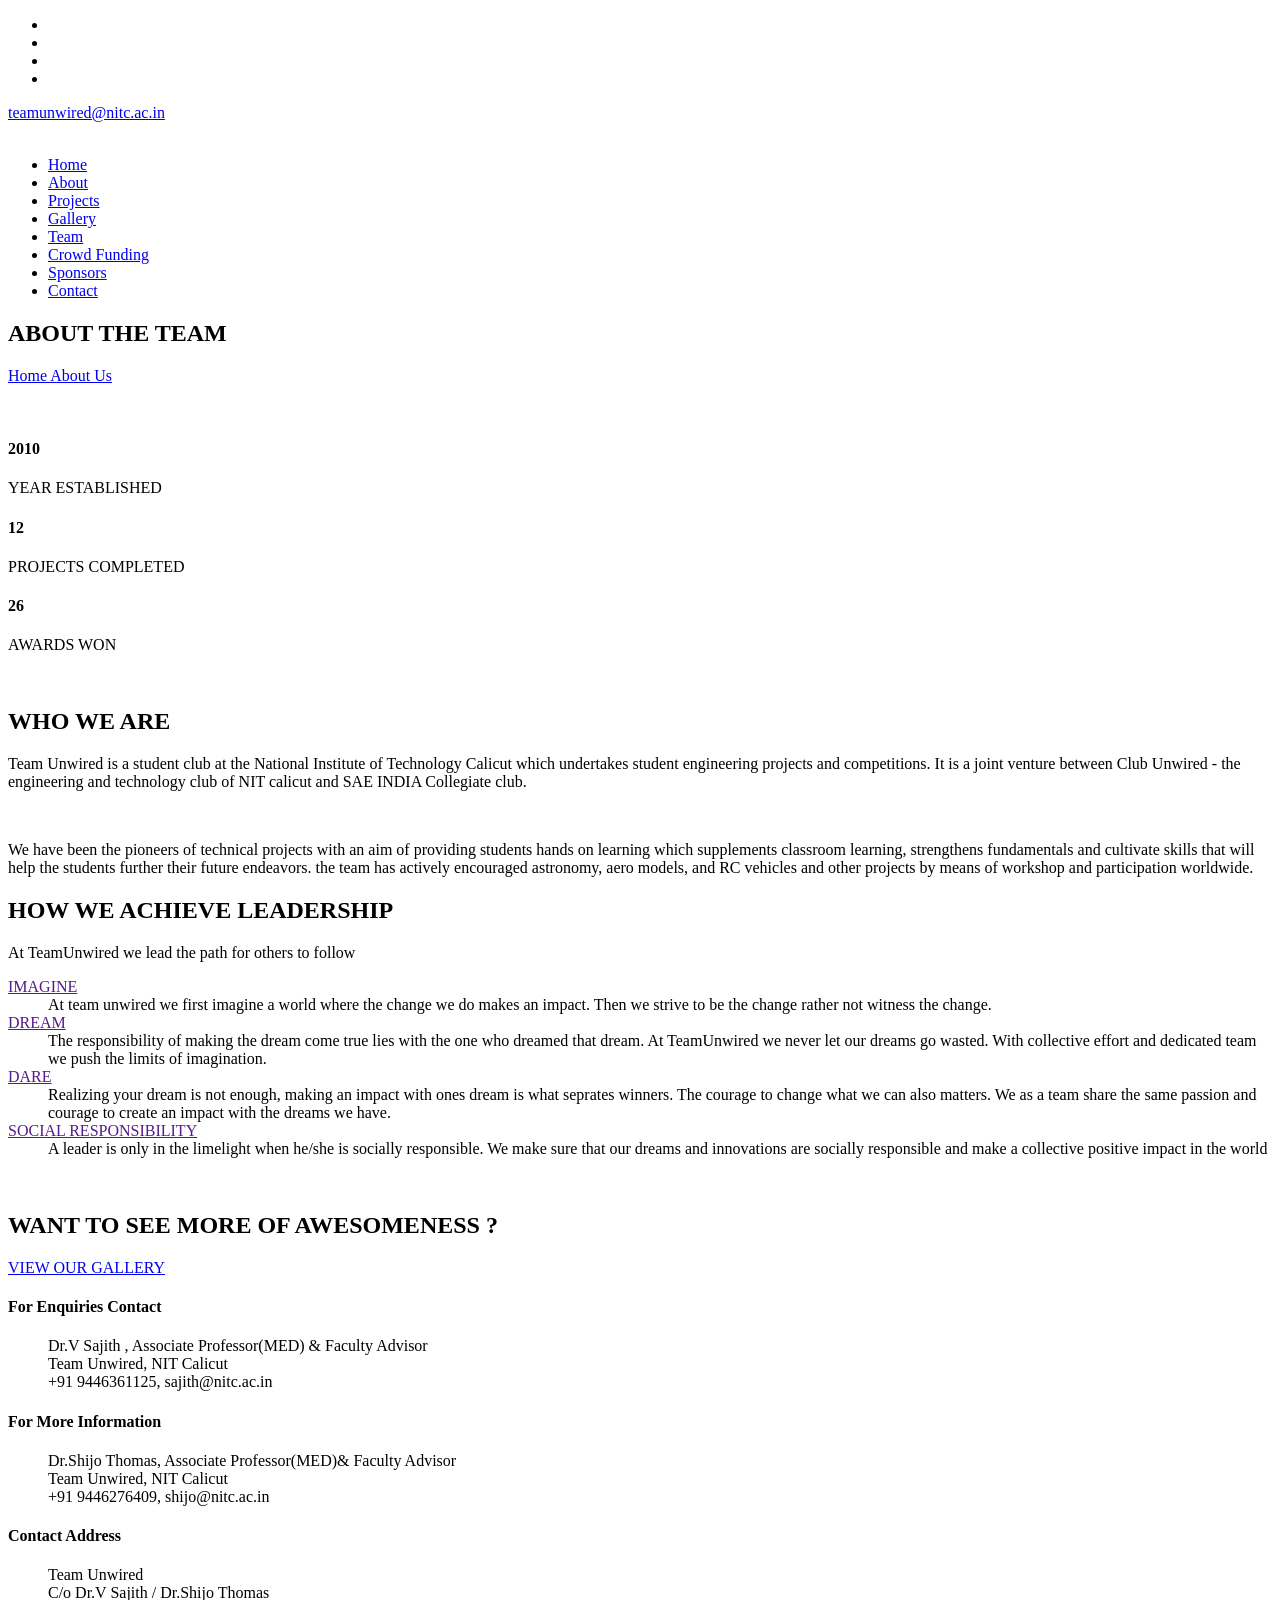
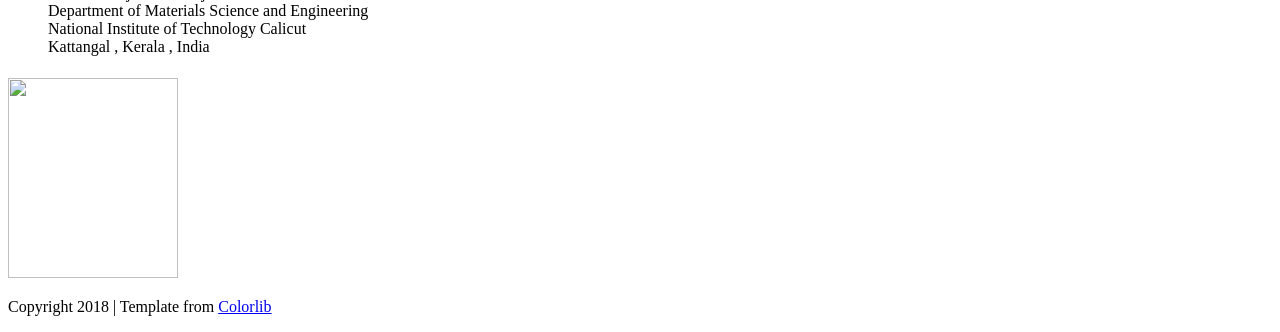
==== about.html @ f7194460 "added crowd funding" ====
<!DOCTYPE html>
<html lang="zxx" class="no-js">

<head>
    <!-- Google tag (gtag.js) -->
<script async src="https://www.googletagmanager.com/gtag/js?id=G-GL8MBPM63T"></script>
<script>
  window.dataLayer = window.dataLayer || [];
  function gtag(){dataLayer.push(arguments);}
  gtag('js', new Date());

  gtag('config', 'G-GL8MBPM63T');
</script>
    <!-- Mobile Specific Meta -->
    <meta name="viewport" content="width=device-width, initial-scale=1, shrink-to-fit=no">
    <!-- Favicon-->
    <link rel="shortcut icon" href="img/fav.png">
    <!-- Meta Keyword -->
    <meta name="keywords" content="teamunwired">
    <!-- meta character set -->
    <meta charset="UTF-8">
    <!-- Site Title -->
    <title>teamunwired | About</title>

    <link href="https://fonts.googleapis.com/css?family=Poppins:100,200,400,300,500,600,700" rel="stylesheet">
    <!--
			CSS
			============================================= -->
    <link rel="stylesheet" href="css/linearicons.css">
    <link rel="stylesheet" href="css/font-awesome.min.css">
    <link rel="stylesheet" href="css/bootstrap.css">
    <link rel="stylesheet" href="css/magnific-popup.css">
    <link rel="stylesheet" href="css/nice-select.css">
    <link rel="stylesheet" href="css/animate.min.css">
    <link rel="stylesheet" href="css/owl.carousel.css">
    <link rel="stylesheet" href="css/jquery-ui.css">
    <link rel="stylesheet" href="css/main.css">
</head>

<body>
    <header id="header" id="home">
        <div class="header-top">
            <div class="container">
                <div class="row">
                    <div class="col-lg-6 col-sm-6 col-8 header-top-left no-padding">
                        <ul>
                            
                            <!-- <li><a href="https://twitter.com/teamunwired"><i class="fa fa-twitter"></i></a></li> -->
                            <li><a href="https://www.instagram.com/teamunwired_nitcalicut/"><i class="fa fa-instagram"></i></a></li>
                            <li><a href="https://www.linkedin.com/company/team-unwired/"><i class="fa fa-linkedin"></i></a></li>
                            <li><a href="https://www.facebook.com/teamunwired/"><i class="fa fa-facebook"></i></a></li>
                            <li><a href="https://www.youtube.com/channel/UCZ-1FWuBQePQeAdoZx1S7Pw"><i class="fa fa-youtube"></i></a></li>
                        </ul>
                    </div>
                    <div class="col-lg-6 col-sm-6 col-4 header-top-right no-padding">
                        <!-- <a href="+91 6282872904"><span class="lnr lnr-phone-handset"></span> <span class="text">+91 6282872904</span></a> -->
                        <a href="teamunwired@nitc.ac.in"><span class="lnr lnr-envelope"></span> <span class="text">teamunwired@nitc.ac.in</span></a>
                    </div>
                </div>
            </div>
        </div>
        <div class="container main-menu">
            <div class="row align-items-center justify-content-between d-flex">
                <div id="logo">
                    <a href="index.html"><img src="img/logo.png" alt="" title="" /></a>
                </div>
                <nav id="nav-menu-container">
                    <ul class="nav-menu">
                        <li><a href="index.html">Home</a></li>
                        <li><a href="about.html">About</a></li>
                        <li><a href="projects.html">Projects</a></li>
                        <li><a href="gallery.html">Gallery</a></li>
                        <li><a href="teamtry.html">Team</a></li>
                        <li><a href="https://donate.teamunwired.in/">Crowd Funding</a></li>
			            <li><a href="sponsors.html">Sponsors</a></li>    
                        <li><a href="contact.html">Contact</a></li>
                        
                    </ul>
                </nav>
                <!-- #nav-menu-container -->
            </div>
        </div>
    </header>
    <!-- #header -->

    <!-- start banner Area -->
    <section class="banner-area relative about-banner" id="home">
        <div class="overlay overlay-bg"></div>
        <div class="container">
            <div class="row d-flex align-items-center justify-content-center">
                <div class="about-content col-lg-12">
                    <h1 class="text-white">
								ABOUT THE TEAM			
							</h1>
                    <p class="text-white link-nav"><a href="index.html">Home </a> <span class="lnr lnr-arrow-right"></span> <a href="about.html"> About Us</a></p>
                    <br>
                </div>
            </div>
        </div>
    </section>
    <!-- End banner Area -->

    <!-- Start feature Area -->
    <section class="feature-area pb-120">
        <div class="container">
            <div class="row">
                <div class="col-lg-4">
                    <div class="single-feature">
                        <div class="title">
                            <h4>2010</h4>
                        </div>
                        <div class="desc-wrap">
                            <p>
                                YEAR ESTABLISHED
                            </p>
                        </div>
                    </div>
                </div>
                <div class="col-lg-4">
                    <div class="single-feature">
                        <div class="title">
                            <h4>12</h4>
                        </div>
                        <div class="desc-wrap">
                            <p>
                                PROJECTS COMPLETED
                            </p>
                        </div>
                    </div>
                </div>
                <div class="col-lg-4">
                    <div class="single-feature">
                        <div class="title">
                            <h4>26</h4>
                        </div>
                        <div class="desc-wrap">
                            <p>
                                AWARDS WON
                            </p>
                        </div>
                    </div>
                </div>
            </div>
        </div>
    </section>
    <!-- End feature Area -->

    <!-- Start info Area -->
    <section class="info-area pb-120">
        <div class="container-fluid">
            <div class="row align-items-center">
                <div class="col-lg-6 no-padding info-area-left">
                    <img class="img-fluid" src="img/about-img.jpg" alt="">
                </div>
                <div class="col-lg-6 info-area-right">
                    <h1>WHO WE ARE</h1>
                    <p>Team Unwired is a student club at the National Institute of Technology Calicut which undertakes student engineering projects and competitions. It is a joint venture between Club Unwired - the engineering and technology club of NIT calicut and SAE INDIA Collegiate club.</p>
                    <br>
                    <p>
                        We have been the pioneers of technical projects with an aim of providing students hands on learning which supplements classroom learning, strengthens fundamentals and cultivate skills that will help the students further their future endeavors. the team has actively encouraged astronomy, aero models, and RC vehicles and other projects by means of workshop and participation worldwide.
                    </p>
                </div>
            </div>
        </div>
    </section>
    <!-- End info Area -->

    <!-- Start course-mission Area -->
    <section class="course-mission-area pb-120">
        <div class="container">
            <div class="row d-flex justify-content-center">
                <div class="menu-content pb-70 col-lg-8">
                    <div class="title text-center">
                        <h1 class="mb-10">HOW WE ACHIEVE LEADERSHIP</h1>
                        <p>At TeamUnwired we lead the path for others to follow</p>
                    </div>
                </div>
            </div>
            <div class="row">
                <div class="col-md-6 accordion-left">

                    <!-- accordion 2 start-->
                    <dl class="accordion">
                        <dt>
                                    <a href="">IMAGINE</a>
                                </dt>
                        <dd>
                            At team unwired we first imagine a world where the change we do makes an impact. Then we strive to be the change rather not witness the change.
                        </dd>
                        <dt>
                                    <a href="">DREAM</a>
                                </dt>
                        <dd>
                            The responsibility of making the dream come true lies with the one who dreamed that dream. At TeamUnwired we never let our dreams go wasted. With collective effort and dedicated team we push the limits of imagination.
                        </dd>
                        <dt>
                                    <a href="">DARE</a>
                                </dt>
                        <dd>
                            Realizing your dream is not enough, making an impact with ones dream is what seprates winners. The courage to change what we can also matters. We as a team share the same passion and courage to create an impact with the dreams we have.
                        </dd>
                        <dt>
                                    <a href="">SOCIAL RESPONSIBILITY</a>
                                </dt>
                        <dd>
                            A leader is only in the limelight when he/she is socially responsible. We make sure that our dreams and innovations are socially responsible and make a collective positive impact in the world
                        </dd>
                    </dl>
                    <!-- accordion 2 end-->
                </div>
                <div class="col-md-6 video-right justify-content-center align-items-center d-flex relative">
                    <div class="overlay overlay-bg"></div>
                    <a class="play-btn" href="https://www.youtube.com/watch?v=EsDhRkqGwk8"><img class="img-fluid mx-auto" src="img/play.png" alt=""></a>
                </div>
            </div>
        </div>
    </section>
    <!-- End course-mission Area -->

    <!-- Start cta-two Area -->
    <section class="cta-two-area">
        <div class="container">
            <div class="row">
                <div class="col-lg-8 cta-left">
                    <h1>WANT TO SEE MORE OF AWESOMENESS ?</h1>
                </div>
                <div class="col-lg-4 cta-right">
                    <a class="primary-btn wh" href="gallery.html">VIEW OUR GALLERY</a>
                </div>
            </div>
        </div>
    </section>
    <!-- End cta-two Area -->

    <!-- start footer Area -->
    <footer class="footer-area section-gap">
        <div class="container">
            <div class="row">
                <div class="col-lg-2 col-md-6 col-sm-6">
                    <div class="single-footer-widget">
                        <h4>For Enquiries Contact</h4>
                        <ul>
                            Dr.V Sajith , Associate Professor(MED) & Faculty Advisor
                            <br>Team Unwired, NIT Calicut
                            <br>+91 9446361125, sajith@nitc.ac.in
                        </ul>
                    </div>
                </div>
                <div class="col-lg-2 col-md-6 col-sm-6">
                    <div class="single-footer-widget">
                        <h4>For More Information</h4>
                        <ul>
                            Dr.Shijo Thomas, Associate Professor(MED)& Faculty Advisor
                            <br>Team Unwired, NIT Calicut
                            <br>+91 9446276409, shijo@nitc.ac.in
                        </ul>
                    </div>
                </div>
                <div class="col-lg-2 col-md-6 col-sm-6">
                    <div class="single-footer-widget">
                        <h4>Contact Address</h4>
                        <ul>
                            Team Unwired
                            <br>C/o Dr.V Sajith / Dr.Shijo Thomas
                            <br>Department of Materials Science and Engineering
                            <br>National Institute of Technology Calicut
                            <br>Kattangal , Kerala , India
                        </ul>
                    </div>
                </div>
                <div class="col-lg-2 col-md-6 col-sm-6">
                    <div class="single-footer-widget">
                        <h4></h4>
                        <ul>

                        </ul>
                    </div>
                </div>
                <div class="col-lg-4  col-md-6 col-sm-6">
                    <div class="single-footer-widget">
                        <div class="section">
                            <img src="img/lg1.jpg" height="200" width="170"></img>

                        </div>
                    </div>
                </div>
            </div>
            <div class="footer-bottom row align-items-center justify-content-between">
                <p class="footer-text m-0 col-lg-6 col-md-12">
                    <!-- Link back to Colorlib can't be removed. Template is licensed under CC BY 3.0. -->
                    Copyright 2018
                    <script>
                    </script> | Template from <a href="https://colorlib.com" target="_blank">Colorlib</a>
                    <!-- Link back to Colorlib can't be removed. Template is licensed under CC BY 3.0. -->
                </p>
                <div class="col-lg-6 col-sm-12 footer-social">
                    <a href="https://www.facebook.com/teamunwired/"><i class="fa fa-facebook"></i></a>
                    <a href="https://www.instagram.com/teamunwired_nitcalicut/"><i class="fa fa-instagram"></i></a>
                    <a href="https://www.linkedin.com/company/team-unwired/"><i class="fa fa-linkedin"></i></a>
                    <!-- <a href="https://twitter.com/teamunwired"><i class="fa fa-twitter"></i></a> -->
                    <a href="https://www.youtube.com/channel/UCZ-1FWuBQePQeAdoZx1S7Pw"><i class="fa fa-youtube"></i></a>
                    
                    
                </div>
            </div>
        </div>
    </footer>
    <!-- End footer Area -->

    <script src="js/vendor/jquery-2.2.4.min.js"></script>
    <script src="js/vendor/bootstrap.min.js"></script>
    <script src="js/easing.min.js"></script>
    <script src="js/hoverIntent.js"></script>
    <script src="js/superfish.min.js"></script>
    <script src="js/jquery.magnific-popup.min.js"></script>
    <script src="js/jquery.tabs.min.js"></script>
    <script src="js/jquery.nice-select.min.js"></script>
    <script src="js/owl.carousel.min.js"></script>
    <script src="js/main.js"></script>
</body>

</html>
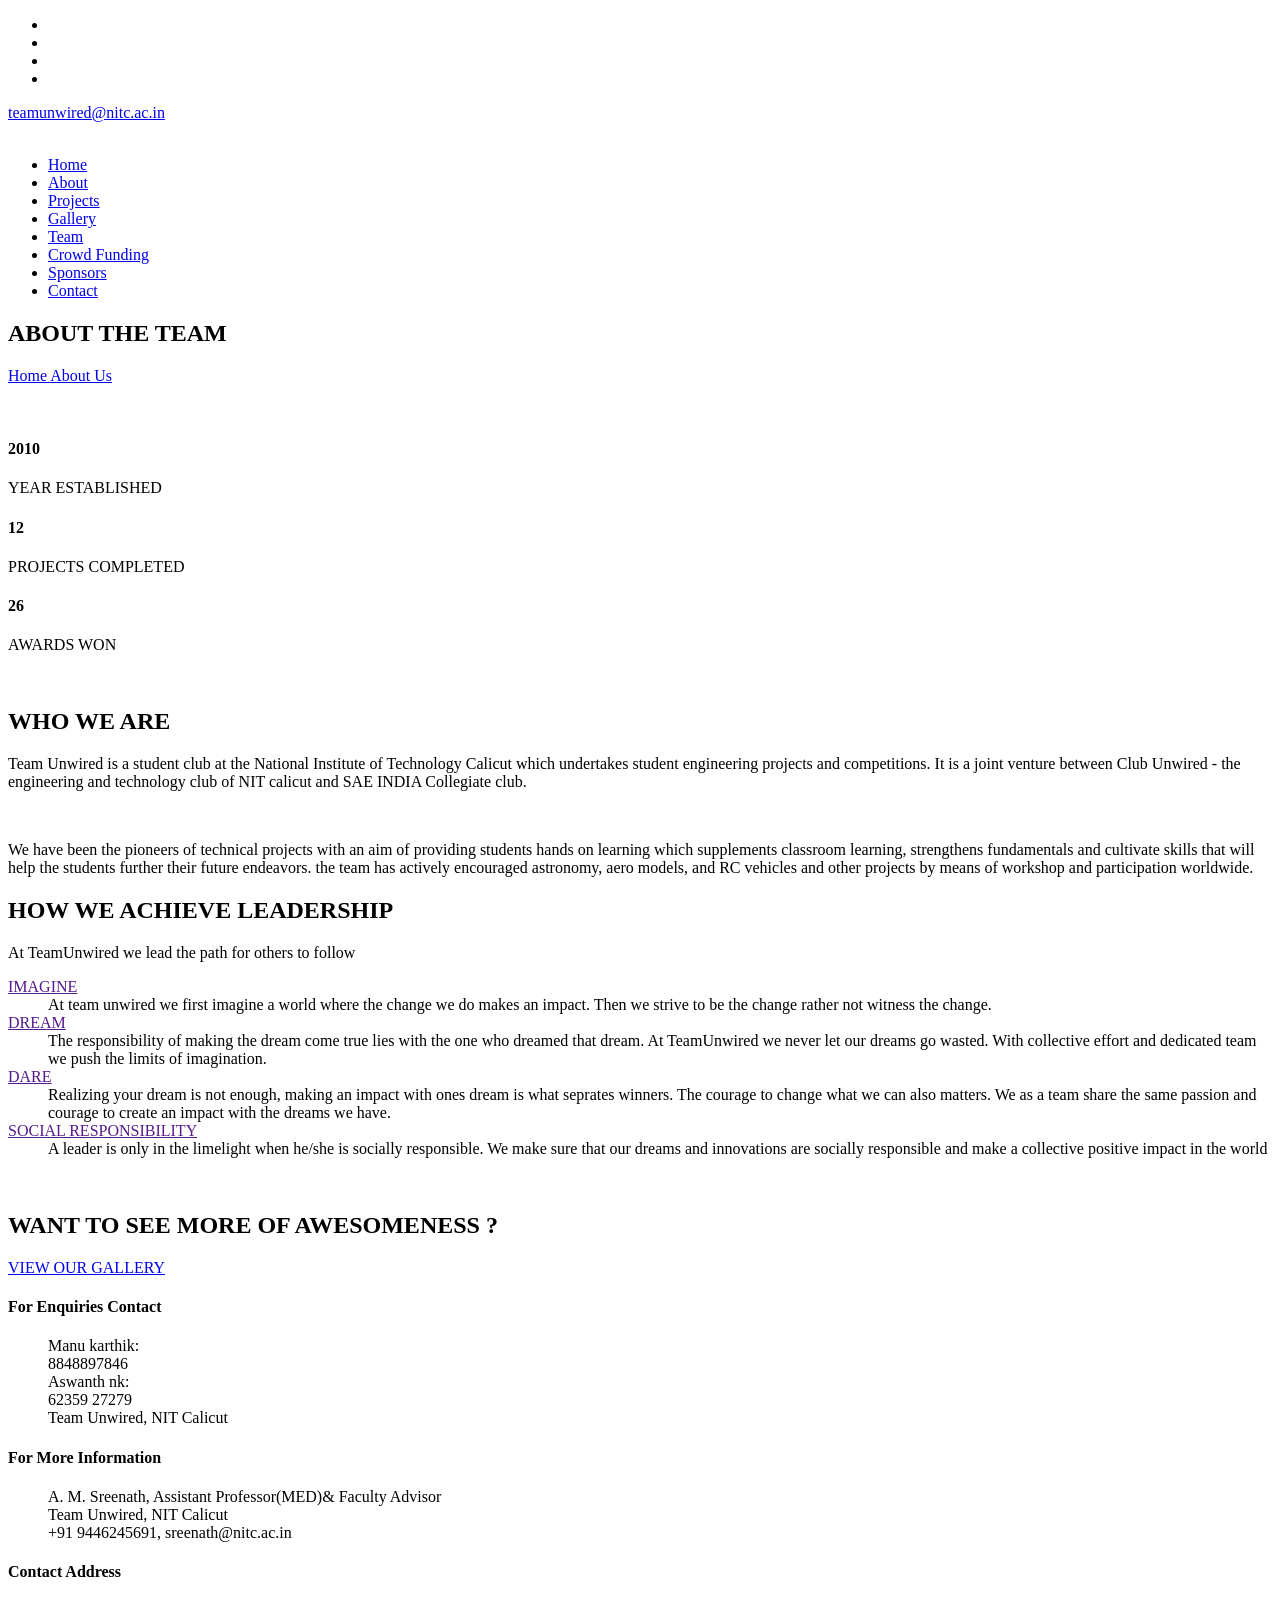
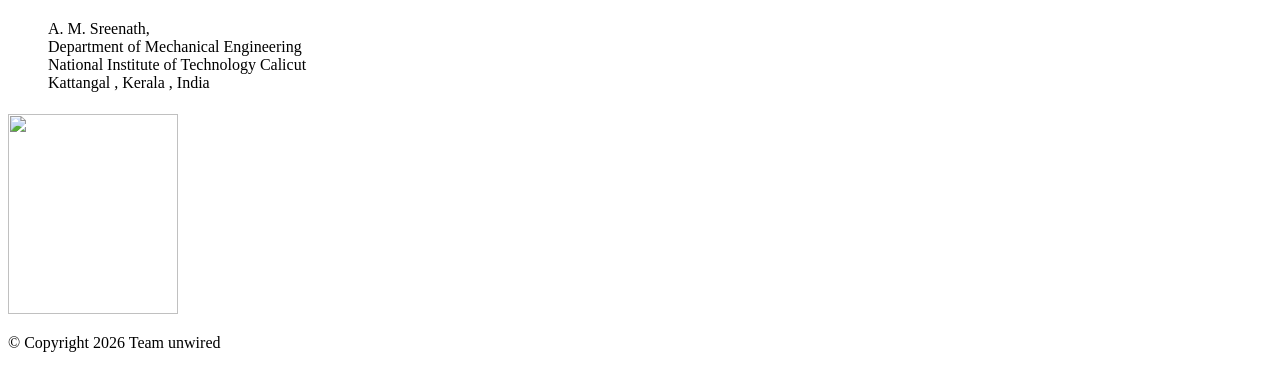
==== commit c2cc9035: "contact details changes" ====
--- a/about.html
+++ b/about.html
@@ -232,7 +232,7 @@
     </section>
     <!-- End cta-two Area -->
 
-    <!-- start footer Area -->
+     <!-- start footer Area -->
     <footer class="footer-area section-gap">
         <div class="container">
             <div class="row">
@@ -240,9 +240,11 @@
                     <div class="single-footer-widget">
                         <h4>For Enquiries Contact</h4>
                         <ul>
-                            Dr.V Sajith , Associate Professor(MED) & Faculty Advisor
+                            Manu karthik:
+                            <br> 8848897846
+                            <br>Aswanth nk:
+                            <br>62359 27279
                             <br>Team Unwired, NIT Calicut
-                            <br>+91 9446361125, sajith@nitc.ac.in
                         </ul>
                     </div>
                 </div>
@@ -250,9 +252,9 @@
                     <div class="single-footer-widget">
                         <h4>For More Information</h4>
                         <ul>
-                            Dr.Shijo Thomas, Associate Professor(MED)& Faculty Advisor
+                            A. M. Sreenath, Assistant Professor(MED)& Faculty Advisor
                             <br>Team Unwired, NIT Calicut
-                            <br>+91 9446276409, shijo@nitc.ac.in
+                            <br>+91 9446245691, sreenath@nitc.ac.in
                         </ul>
                     </div>
                 </div>
@@ -260,9 +262,8 @@
                     <div class="single-footer-widget">
                         <h4>Contact Address</h4>
                         <ul>
-                            Team Unwired
-                            <br>C/o Dr.V Sajith / Dr.Shijo Thomas
-                            <br>Department of Materials Science and Engineering
+                            <br>A. M. Sreenath,
+                            <br>Department of Mechanical Engineering
                             <br>National Institute of Technology Calicut
                             <br>Kattangal , Kerala , India
                         </ul>
@@ -272,7 +273,6 @@
                     <div class="single-footer-widget">
                         <h4></h4>
                         <ul>
-
                         </ul>
                     </div>
                 </div>
@@ -288,10 +288,7 @@
             <div class="footer-bottom row align-items-center justify-content-between">
                 <p class="footer-text m-0 col-lg-6 col-md-12">
                     <!-- Link back to Colorlib can't be removed. Template is licensed under CC BY 3.0. -->
-                    Copyright 2018
-                    <script>
-                    </script> | Template from <a href="https://colorlib.com" target="_blank">Colorlib</a>
-                    <!-- Link back to Colorlib can't be removed. Template is licensed under CC BY 3.0. -->
+                    © Copyright 2026 Team unwired
                 </p>
                 <div class="col-lg-6 col-sm-12 footer-social">
                     <a href="https://www.facebook.com/teamunwired/"><i class="fa fa-facebook"></i></a>
@@ -299,8 +296,6 @@
                     <a href="https://www.linkedin.com/company/team-unwired/"><i class="fa fa-linkedin"></i></a>
                     <!-- <a href="https://twitter.com/teamunwired"><i class="fa fa-twitter"></i></a> -->
                     <a href="https://www.youtube.com/channel/UCZ-1FWuBQePQeAdoZx1S7Pw"><i class="fa fa-youtube"></i></a>
-                    
-                    
                 </div>
             </div>
         </div>
